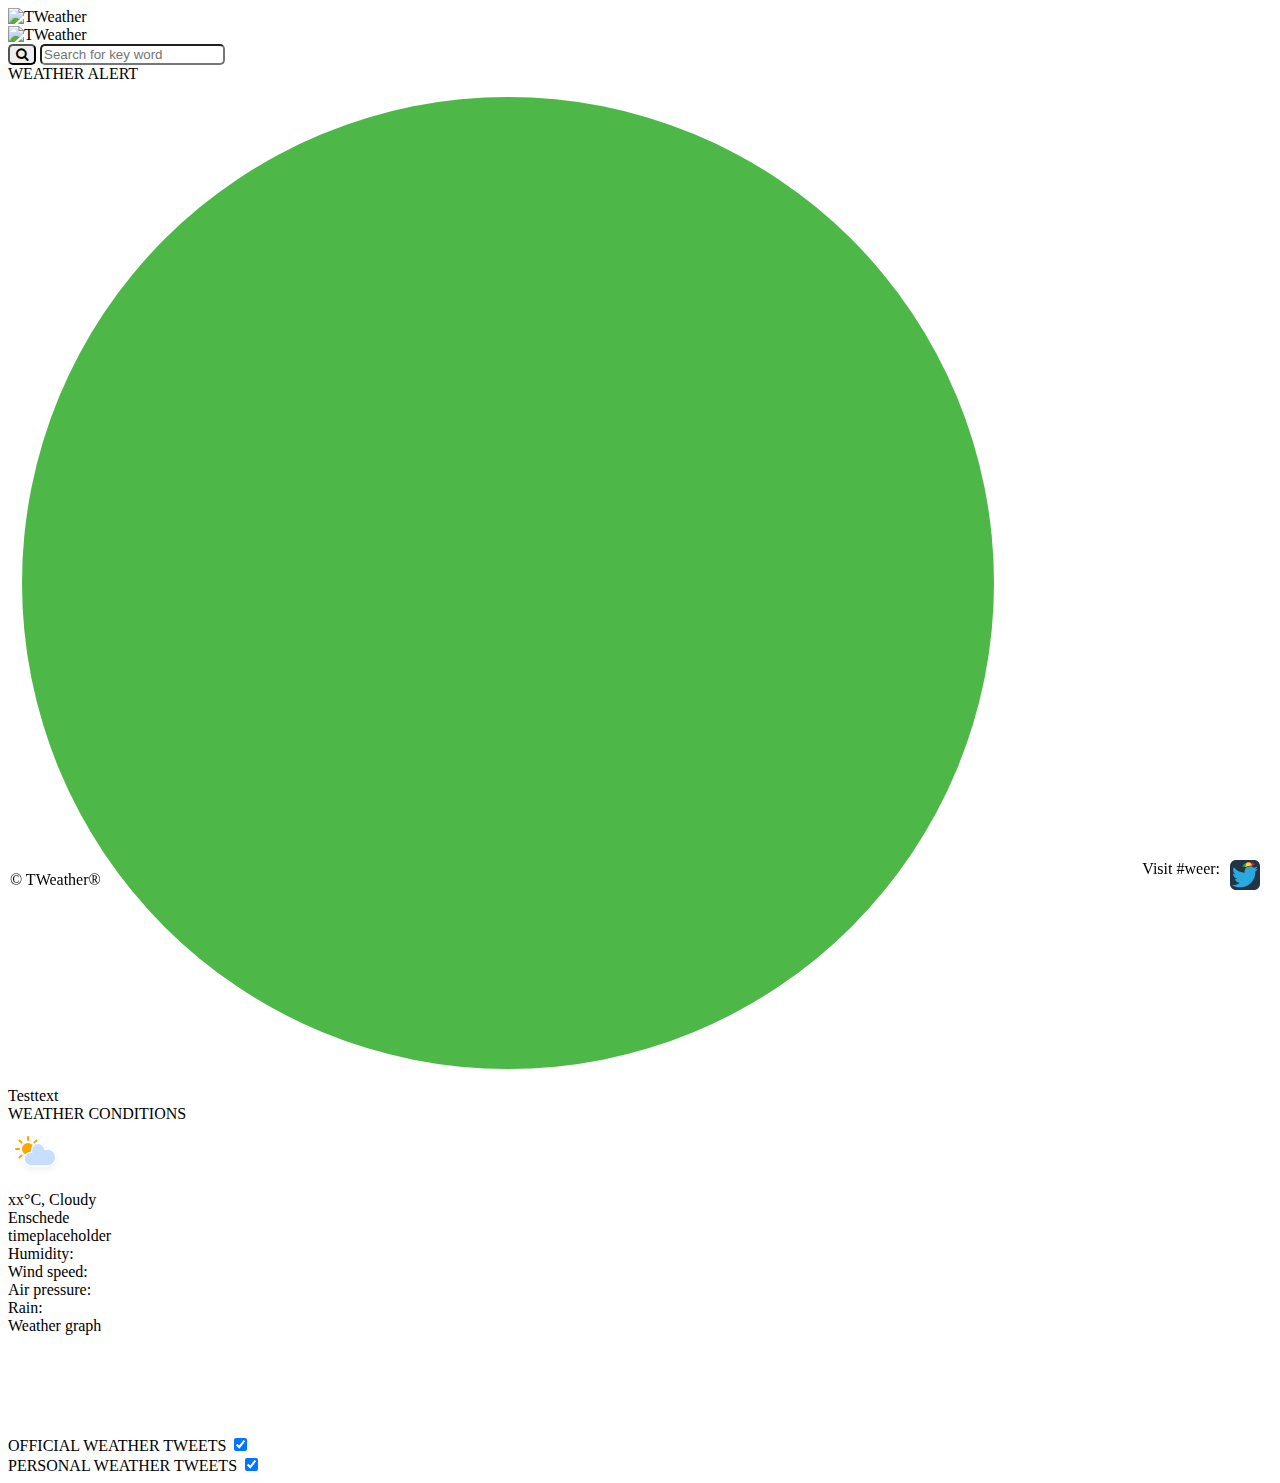
==== TWeather_static/index.html @ b5897939 "Merge branch 'UI_DESIGN' of https://github.com/NiekAukes/TwitterProject into UI_DESIGN" ====
<!DOCTYPE html> 
<html lang="en">
      
<head>
    <title>TWeather</title>
    <link rel="icon" href="/Assets/Tweather.ico">
    <link rel="stylesheet" href="/style/styling.css"/>
    <link rel="stylesheet" href="/style/layout.css"/>
    <link rel="stylesheet" href="/style/twitter_feed_theme.css"/>
    <link rel="stylesheet" href="/style/buttons.css"/>
    <link rel="stylesheet" href="https://cdnjs.cloudflare.com/ajax/libs/font-awesome/4.7.0/css/font-awesome.min.css">
    <meta charset="UTF-8">
    <meta name="viewport" content="width=device-width, initial-scale=1.0">
    <meta http-equiv="X-UA-Compatible" content="ie=edge">
    <script src="/lib/jquery-2.1.1.min.js"></script>
    <script src="/lib/jquery.flot.min.js"></script>
    <script src="/lib/core.js"></script>
    <script src="/lib/charts.js"></script>
    <script src="/lib/log.js"></script> 
    <script src="lib/form.js"></script>
    <script src="/lib/tweets.js"></script> 
    <script src="/lib/form.js"></script> 
    <script src="/lib/weather.js"></script> 
    <script>
        window.post = function(url, data) {
  return fetch(url, {method: "POST", body: JSON.stringify(data)});
}

    post("api/cache", {});
    </script>
</head>
<body>
    <div class="splash image fade-out">
        <img src="/Assets/TwitterLogos/Tweather.png" alt="TWeather">
    </div>
    <div class="grid-container">
        <section class="header" ondragstart="return false">
            <!--ondragstart return false makes sure that the user cannot drag the element. In the CSS, user-select:none ensures that they cannot select it either-->
            <img src="/Assets/TwitterLogos/TWEATHERLOGO_Twitterlogo.png" alt="TWeather" width="35%" height="auto">
        </section>
        <section class="search">
            <div id="form">
                <form class="tweet_search" ><!--action="/.../"-->
                    <button type="submit" style="border-radius: 5px;"><i class="fa fa-search"></i></button>
                    <input id="searchTextArea" type="text" placeholder="Search for key word" name="search2" style="border-radius: 5px;">
                </form>
            </div>
        </section>
        <section class="alert" ondragstart="return false">
            <div class="alertheader non-selectable bigheader">WEATHER ALERT</div>
            <div class="alertWrapper">
                <img id="alertIcon" class="alertIcon non-selectable" ondragstart="return false" src="Assets/Circles/svg/GreenCircle.svg">
                <div id="alertText" class="alertText bigheader">Testtext</div>
                
            </div>
        </section>
        <section class="conditions non-selectable bigheader" ondragstart="return false">
            WEATHER CONDITIONS
            <div class="CurrentWeather" id="weather">
                    <img src="Assets/WeatherCond/animated/cloudy-day-1.svg" class="WeatherConditionImage currWeatherItem" id="weatherimage">
                    <div class="currTemp_weatherCondDescr currWeatherItem" id="currtemp">xx°C, Cloudy</div>
                    <div class="location currWeatherItem" id="location">Enschede</div>
                    <div class="currtime currWeatherItem" id="currtime">timeplaceholder</div>
                
                <div class="extraWeatherStats" id="extraWeatherStats" style="vertical-align: bottom;">
                    <div class="humidity" id="humidity">Humidity: </div>
                    <div class="wind_spd" id="wind_spd">Wind speed: </div>
                    <div class="air_press" id="air_press">Air pressure: </div>
                    <div class="rain" id="rain">Rain: </div>
                </div>
            </div>
            <div class="currWeatherWeatherGraphContainer">
                <div class="weatherGraphHeader bigheader non-selectable" ondragstart="return false">Weather graph</div>
                <div id="graph" style="min-height:100px;height:100%;">
                </div>
            </div>
            
        </section>

        <section class="official non-selectable bigheader" ondragstart="return false">
            OFFICIAL WEATHER TWEETS
            <label class="switch">
                <input type="checkbox" id="myCheckbox" onchange="toggleCheck()" checked>
                <span class="slider round"></span>
            </label>
            <div class="scrollBox">
                <div  id="officialTweets">
                </div>
            </div>
        </section>
        <section class="personal non-selectable bigheader" ondragstart="return false">
            PERSONAL WEATHER TWEETS
            <label class="switch">
                <input type="checkbox" id="myCheckbox1" onchange="toggleCheck()" checked>
                <span class="slider round"></span>
            </label>
            <div class="scrollBox">
                <div id="userTweets" class="usertweets">
                </div>
            </div>
        </section>
        

        <!--COPYRIGHT AND #WEER TWITTER LINK-->
        <p class="waterMark" style="position:fixed; bottom:-5px;left:10px">&copy; TWeather&reg;</p>

        <div class="visitWeer" style="position:fixed; right:20px; bottom:-10px; height:50px; vertical-align: bottom; display:flex; text-align: right; justify-content: right;">
            Visit #weer: <a style="margin-left:10px;" href="https://twitter.com/hashtag/weer?src=hash" target="_blank"><img style="margin-bottom: 10px;" img height="30px" width="auto" src="Assets/TwitterLogos/Twitter link svg.svg"></a>
        </div>
        
    </div>
    <script>
        block('#officialTweets').tweets({
            memory:100
        });
        events.connect('official', '#officialTweets');
    </script>
    <script>
        block('#userTweets').tweets({
            memory:100
        });
        events.connect('regular', '#userTweets');
    </script>
    <script>
        // create a rolling chart block
       //block('#graph').rolling_chart({
       //    memory: 50,
       //    
       //    chart: {
       //        yaxis:{
       //            min: -10,
       //            max: 40
       //        },
       //        xaxis: {
       //            show:false
       //        }
       //    }
       //});
       //events.connect('updateGraph', '#graph');
    </script>
    <script>
        block('#form').form({
            target: '/api/search',
            callback: function() {
            $('#location').val('');}  
        });
    </script>
    <script>
        block('#weather').weather({

        })
        events.connect('updateWeatherStats','#weather')
    </script>
    <script src="app.js"></script>
</body>
</html>
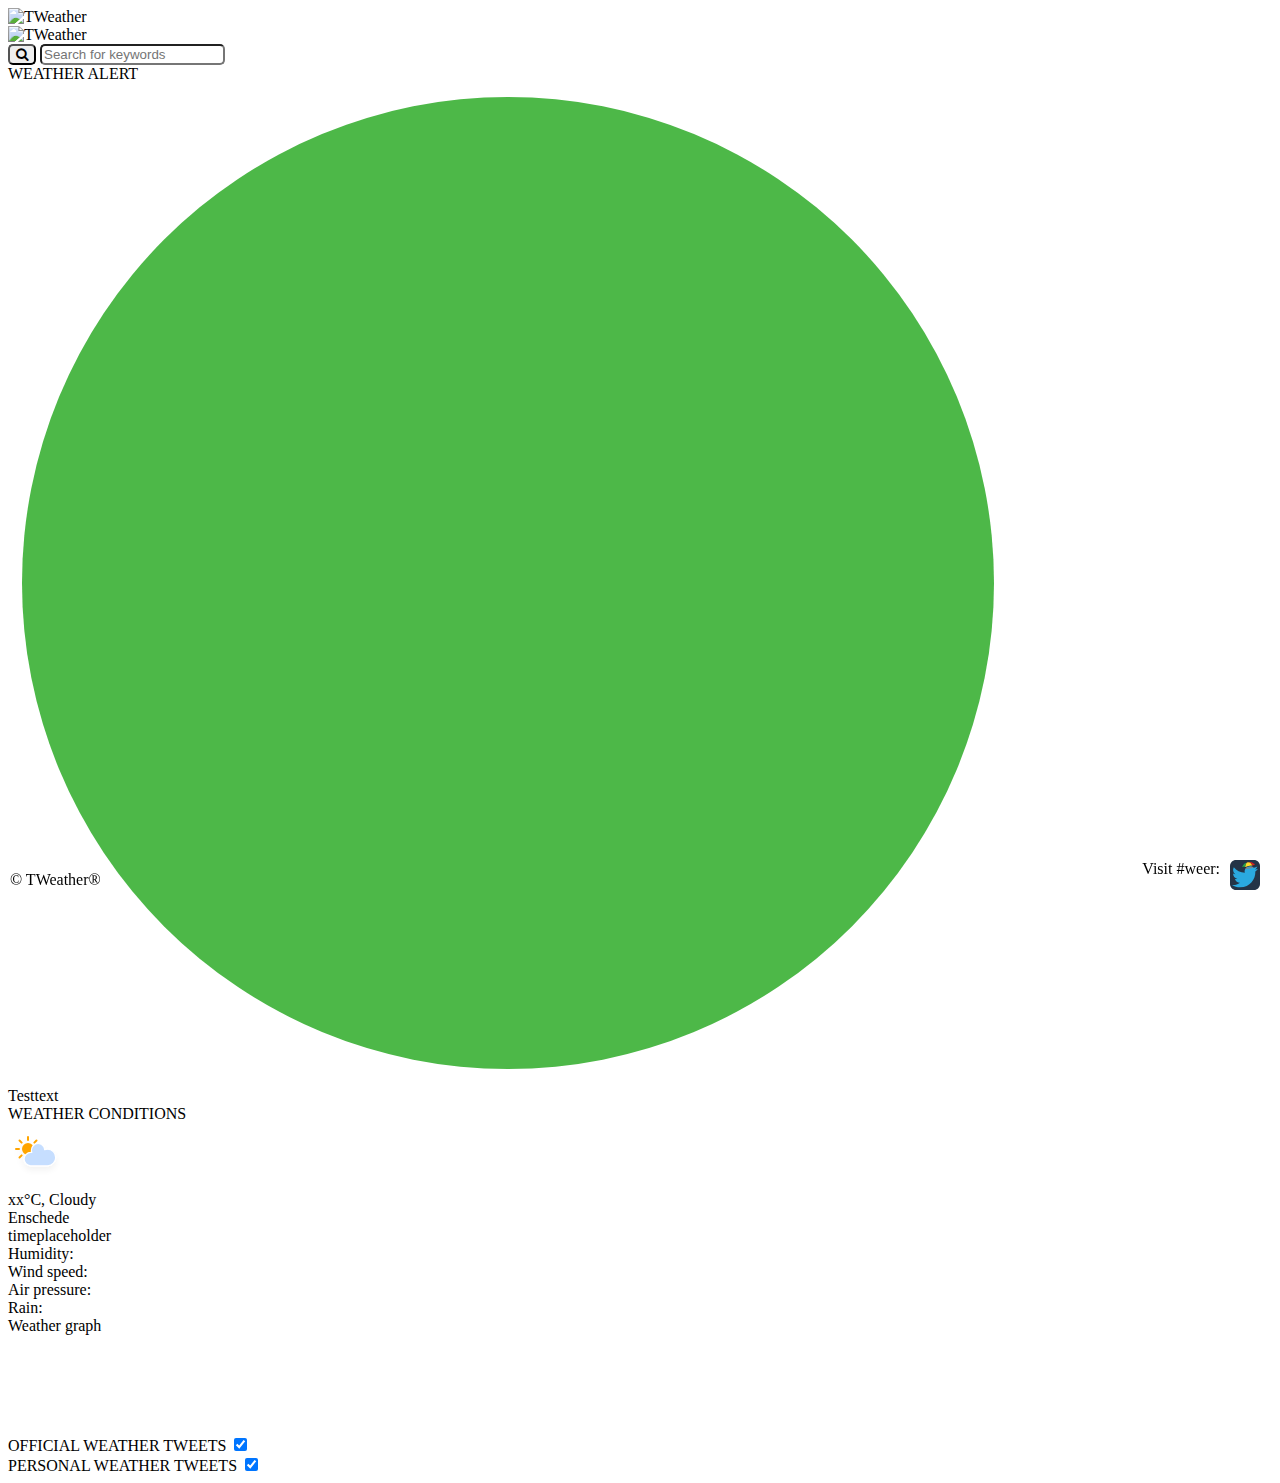
==== commit 671f00d2: "fixed grammar" ====
--- a/TWeather_static/index.html
+++ b/TWeather_static/index.html
@@ -3,7 +3,7 @@
       
 <head>
     <title>TWeather</title>
-    <link rel="icon" href="/Assets/Tweather.ico">
+    <link rel="icon" href="/Assets/TwitterLogos/Tweather.ico">
     <link rel="stylesheet" href="/style/styling.css"/>
     <link rel="stylesheet" href="/style/layout.css"/>
     <link rel="stylesheet" href="/style/twitter_feed_theme.css"/>
@@ -42,7 +42,7 @@
             <div id="form">
                 <form class="tweet_search" ><!--action="/.../"-->
                     <button type="submit" style="border-radius: 5px;"><i class="fa fa-search"></i></button>
-                    <input id="searchTextArea" type="text" placeholder="Search for key word" name="search2" style="border-radius: 5px;">
+                    <input id="searchTextArea" type="text" placeholder="Search for keywords" name="search2" style="border-radius: 5px;">
                 </form>
             </div>
         </section>
@@ -123,20 +123,20 @@
     </script>
     <script>
         // create a rolling chart block
-       //block('#graph').rolling_chart({
-       //    memory: 50,
-       //    
-       //    chart: {
-       //        yaxis:{
-       //            min: -10,
-       //            max: 40
-       //        },
-       //        xaxis: {
-       //            show:false
-       //        }
-       //    }
-       //});
-       //events.connect('updateGraph', '#graph');
+       block('#graph').rolling_chart({
+           memory: 50,
+           
+           chart: {
+               yaxis:{
+                   min: -10,
+                   max: 40
+               },
+               xaxis: {
+                   show:false
+               }
+           }
+       });
+       events.connect('updateGraph', '#graph');
     </script>
     <script>
         block('#form').form({
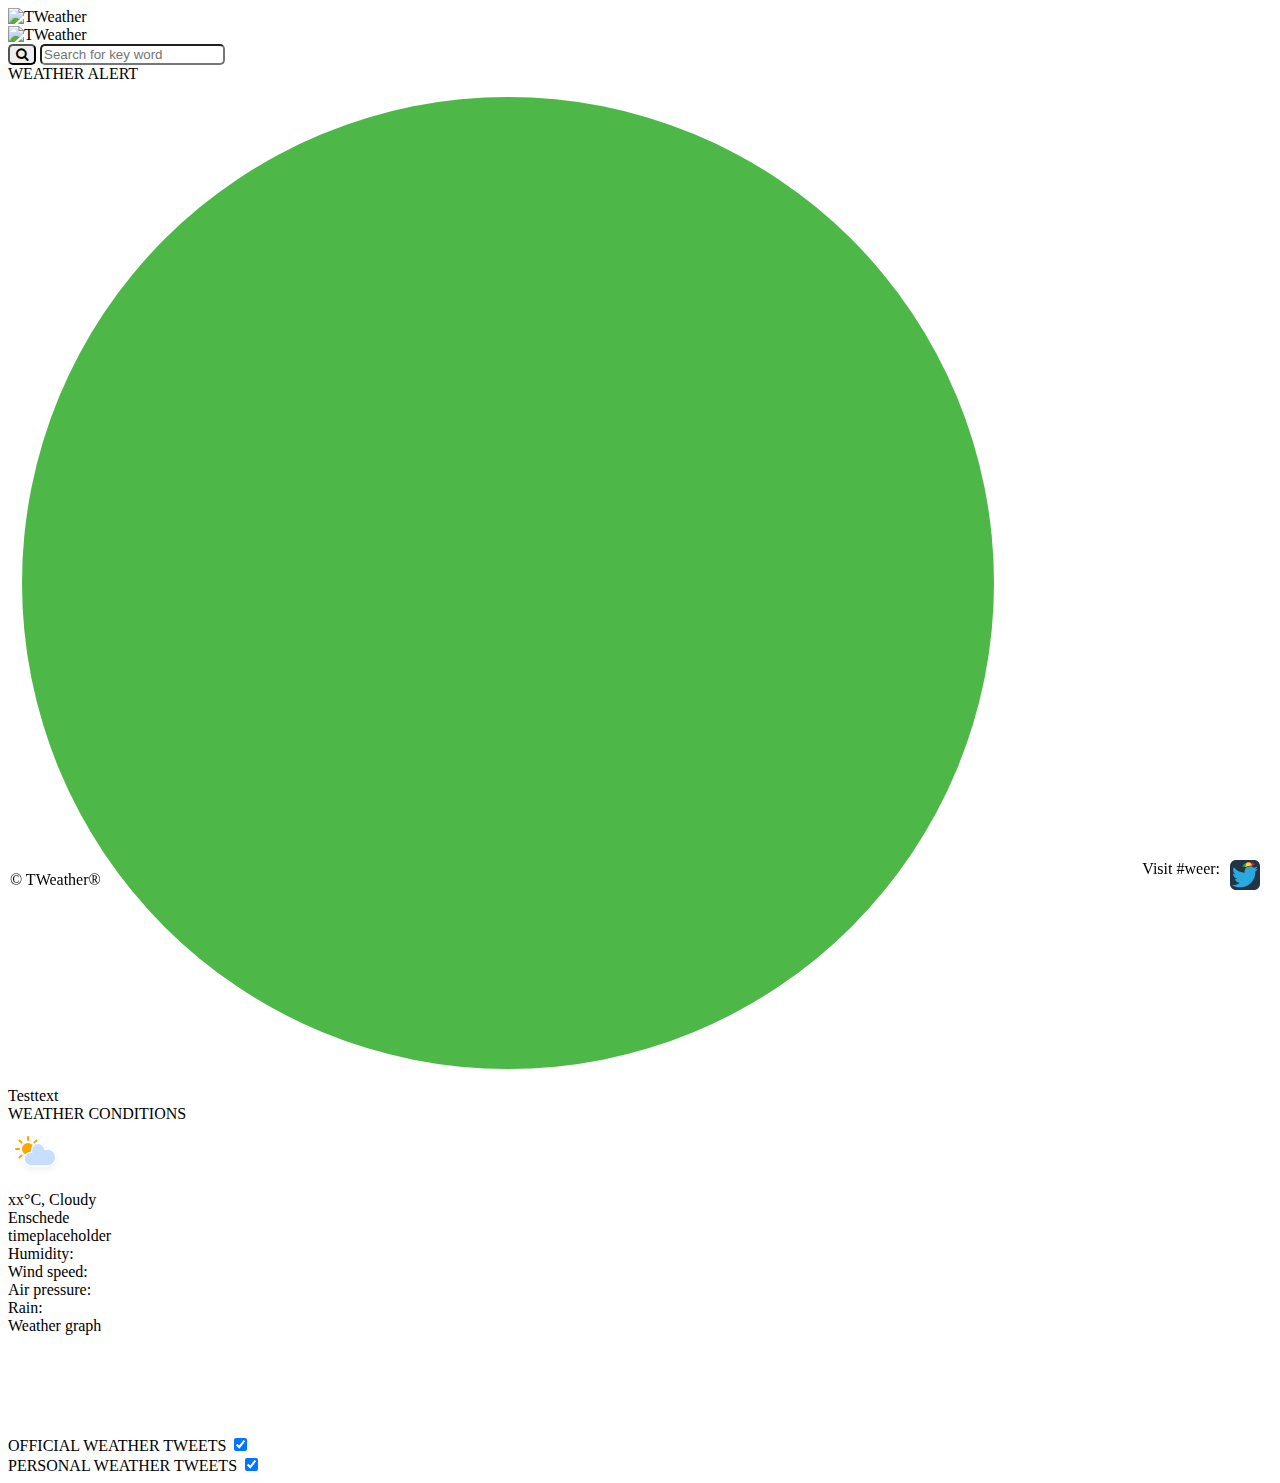
==== commit 4fff6d93: "?" ====
--- a/TWeather_static/index.html
+++ b/TWeather_static/index.html
@@ -3,7 +3,7 @@
       
 <head>
     <title>TWeather</title>
-    <link rel="icon" href="/Assets/TwitterLogos/Tweather.ico">
+    <link rel="icon" href="/Assets/Tweather.ico">
     <link rel="stylesheet" href="/style/styling.css"/>
     <link rel="stylesheet" href="/style/layout.css"/>
     <link rel="stylesheet" href="/style/twitter_feed_theme.css"/>
@@ -42,7 +42,7 @@
             <div id="form">
                 <form class="tweet_search" ><!--action="/.../"-->
                     <button type="submit" style="border-radius: 5px;"><i class="fa fa-search"></i></button>
-                    <input id="searchTextArea" type="text" placeholder="Search for keywords" name="search2" style="border-radius: 5px;">
+                    <input id="searchTextArea" type="text" placeholder="Search for key word" name="search2" style="border-radius: 5px;">
                 </form>
             </div>
         </section>
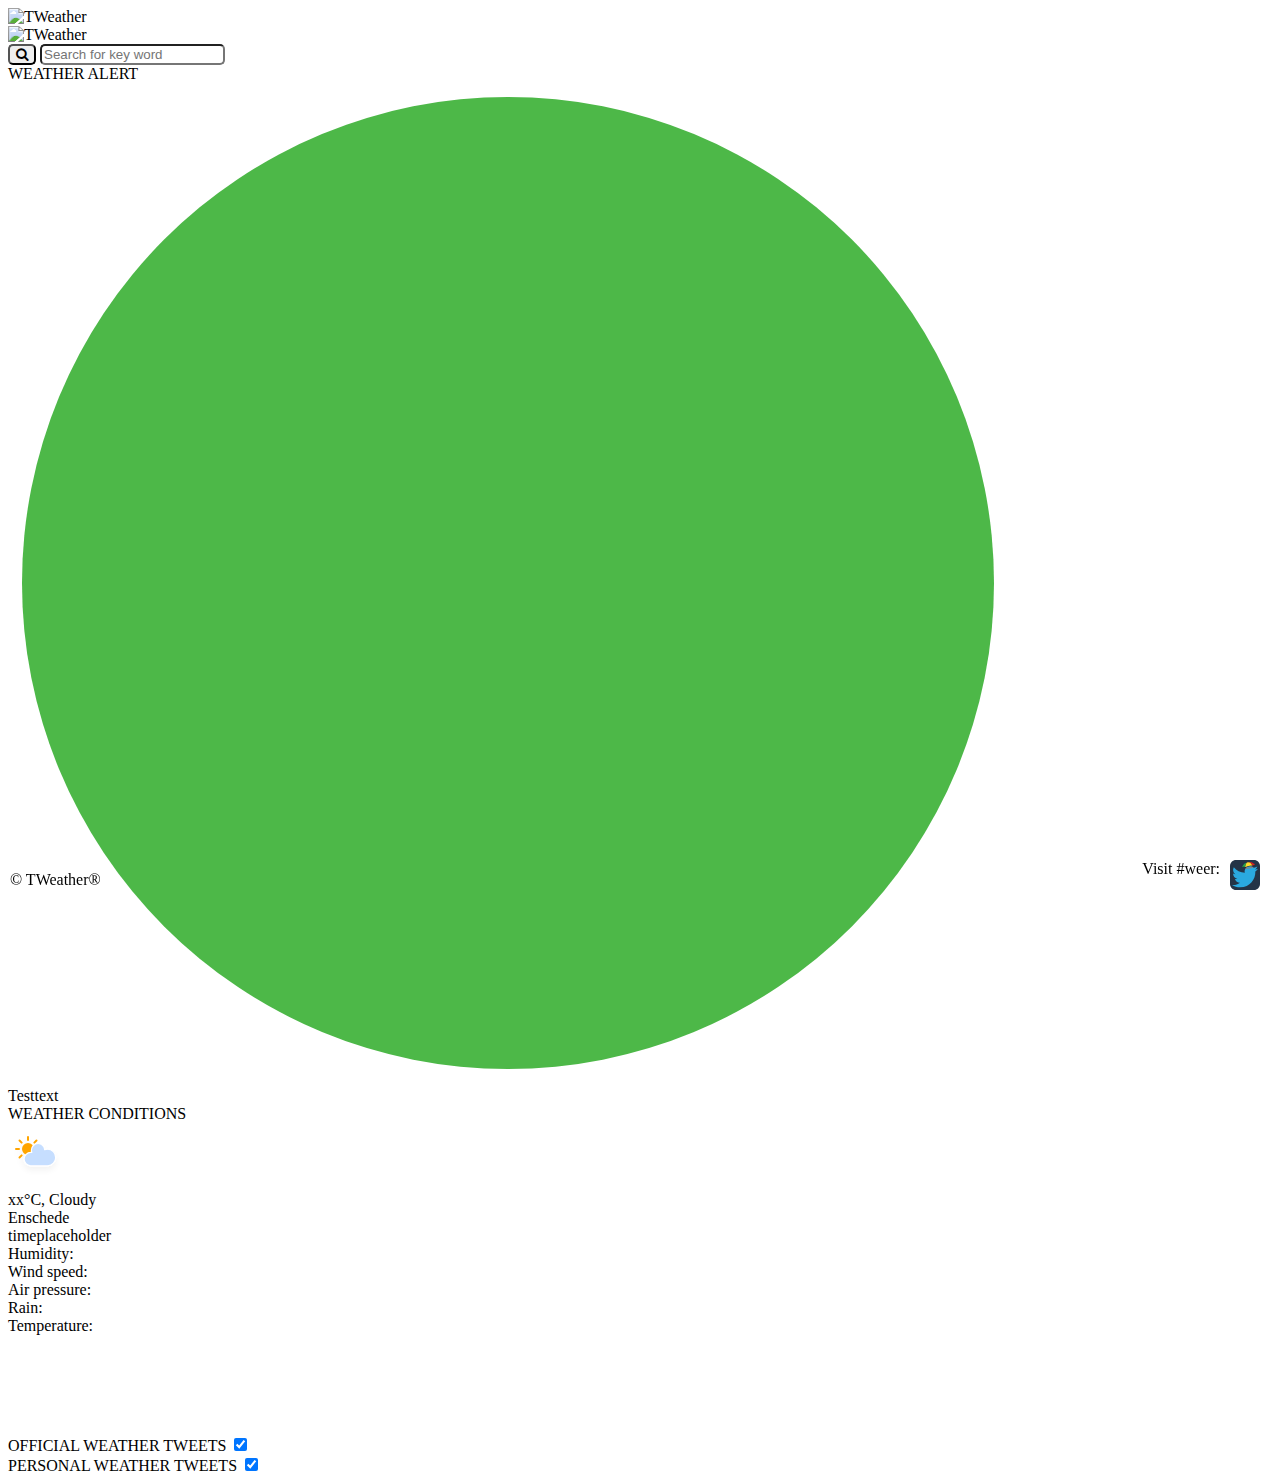
==== commit d8f154f3: "very last changes" ====
--- a/TWeather_static/index.html
+++ b/TWeather_static/index.html
@@ -1,9 +1,9 @@
-<!DOCTYPE html> 
+<!DOCTYPE html>
 <html lang="en">
       
 <head>
     <title>TWeather</title>
-    <link rel="icon" href="/Assets/Tweather.ico">
+    <link rel="icon" href="/Assets/TwitterLogos/Tweather.ico">
     <link rel="stylesheet" href="/style/styling.css"/>
     <link rel="stylesheet" href="/style/layout.css"/>
     <link rel="stylesheet" href="/style/twitter_feed_theme.css"/>
@@ -21,14 +21,9 @@
     <script src="/lib/tweets.js"></script> 
     <script src="/lib/form.js"></script> 
     <script src="/lib/weather.js"></script> 
-    <script>
-        window.post = function(url, data) {
-  return fetch(url, {method: "POST", body: JSON.stringify(data)});
-}
+    
+</head>
 
-    post("api/cache", {});
-    </script>
-</head>
 <body>
     <div class="splash image fade-out">
         <img src="/Assets/TwitterLogos/Tweather.png" alt="TWeather">
@@ -70,7 +65,7 @@
                 </div>
             </div>
             <div class="currWeatherWeatherGraphContainer">
-                <div class="weatherGraphHeader bigheader non-selectable" ondragstart="return false">Weather graph</div>
+                <div class="weatherGraphHeader bigheader non-selectable" ondragstart="return false">Temperature: </div>
                 <div id="graph" style="min-height:100px;height:100%;">
                 </div>
             </div>
@@ -84,7 +79,7 @@
                 <span class="slider round"></span>
             </label>
             <div class="scrollBox">
-                <div  id="officialTweets">
+                <div id="officialTweets">
                 </div>
             </div>
         </section>
@@ -151,6 +146,15 @@
         })
         events.connect('updateWeatherStats','#weather')
     </script>
+    <script>
+        window.post = function(url, data) {
+  return fetch(url, {method: "POST", body: JSON.stringify(data)});
+}
+
+    post("api/cache", {});
+    console.log("reqcaache");
+    </script>
     <script src="app.js"></script>
 </body>
-</html>
+
+</html>